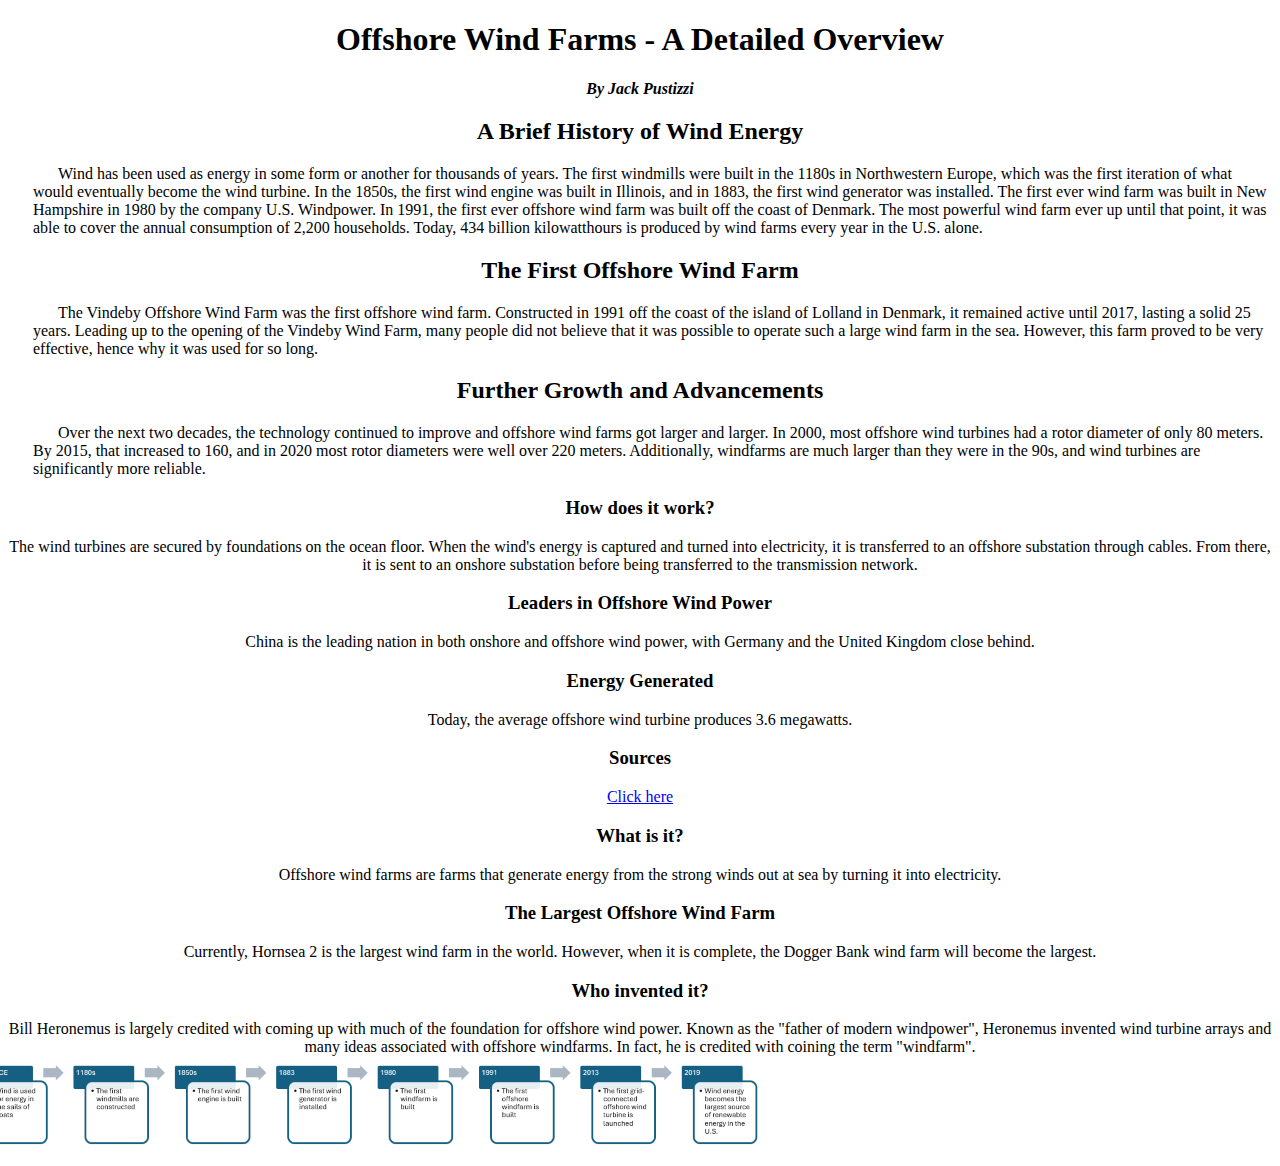
==== index.html @ c687fbea "Added timeline and finalized project" ====
<!DOCTYPE html>
<html>
  <head>
    <title> Offshore Wind Farms </title>
    <meta http-equiv="content-type" content="text/html; charset=iso-8859-1">
    <link rel="stylesheet" type="text/css" href="styles.css" />
  </head>
  <body>
    <div id="container">
      <div id="header"><h1><center>Offshore Wind Farms - A Detailed Overview</center></h1> 
      <p> <strong> <center> <i> By Jack Pustizzi </i> </center> </strong> </p> </div>
      <div id="wrapper">
        <div id="content">
         <h2> <center> A Brief History of Wind Energy </center> </h2>
         <p style="margin-left: 25px; text-indent: 25px;"> Wind has been used as energy in some form or another for thousands of years. The first windmills were built in the 1180s in Northwestern Europe,
         which was the first iteration of what would eventually become the wind turbine. In the 1850s, the first wind engine was built in Illinois, and in
         1883, the first wind generator was installed. The first ever wind farm was built in New Hampshire in 1980 by the company U.S. Windpower. In 1991, the
         first ever offshore wind farm was built off the coast of Denmark. The most powerful wind farm ever up until that point, it was able to cover the annual
         consumption of 2,200 households. Today, 434 billion kilowatthours is produced by wind farms every year in the U.S. alone. </p>
         <h2> <center> The First Offshore Wind Farm </center> </h2>
         <p style="margin-left: 25px; text-indent: 25px;"> The Vindeby Offshore Wind Farm was the first offshore wind farm. Constructed in 1991 off the coast
         of the island of Lolland in Denmark, it remained active until 2017, lasting a solid 25 years. Leading up to the opening of the Vindeby Wind Farm, many
         people did not believe that it was possible to operate such a large wind farm in the sea. However, this farm proved to be very effective, hence why
         it was used for so long. </p>
         <h2> <center> Further Growth and Advancements </center> </h2>
         <p style="margin-left: 25px; text-indent: 25px;"> Over the next two decades, the technology continued to improve and offshore wind farms got larger
         and larger. In 2000, most offshore wind turbines had a rotor diameter of only 80 meters. By 2015, that increased to 160, and in 2020 most rotor diameters
         were well over 220 meters. Additionally, windfarms are much larger than they were in the 90s, and wind turbines are significantly more reliable. </p>
        </div>
      </div>
  <div id="navigation">
    <h3> <center> How does it work? </center> </h3>
    <p> <center> The wind turbines are secured by foundations on the ocean floor. When the wind's energy is captured and turned into electricity, it is
    transferred to an offshore substation through cables. From there, it is sent to an onshore substation before being transferred to the transmission
    network. </center> </p>
    <h3> <center> Leaders in Offshore Wind Power </center> </h3>
    <p> <center> China is the leading nation in both onshore and offshore wind power, with Germany and the United Kingdom close behind. </center> </p>
    <h3> <center> Energy Generated </center> </h3>
    <p> <center> Today, the average offshore wind turbine produces 3.6 megawatts. </center> </p>
    <h3> <center> Sources </center> </h3>
    <p> <center> <a href="sources.txt" target="_blank"> Click here </a> </center> </p>
  </div>
    <div id="extra">
    <h3> <center> What is it? </center> </h3>
    <p> <center> Offshore wind farms are farms that generate energy from the strong winds out at sea by turning it into electricity. </center> </p>
    <h3> <center> The Largest Offshore Wind Farm </center> </h3>
    <p> <center> Currently, Hornsea 2 is the largest wind farm in the world. However, when it is complete, the Dogger Bank wind farm will become the
    largest.</center> </p>
    <h3> <center> Who invented it? </center> </h3>
    <p> <center> Bill Heronemus is largely credited with coming up with much of the foundation for offshore wind power. Known as the "father of modern
    windpower", Heronemus invented wind turbine arrays and many ideas associated with offshore windfarms. In fact, he is credited with coining the term
    "windfarm".
  </div>
  <img src="timeline.png" style="transform: translate(-42px,0px);">
</html>
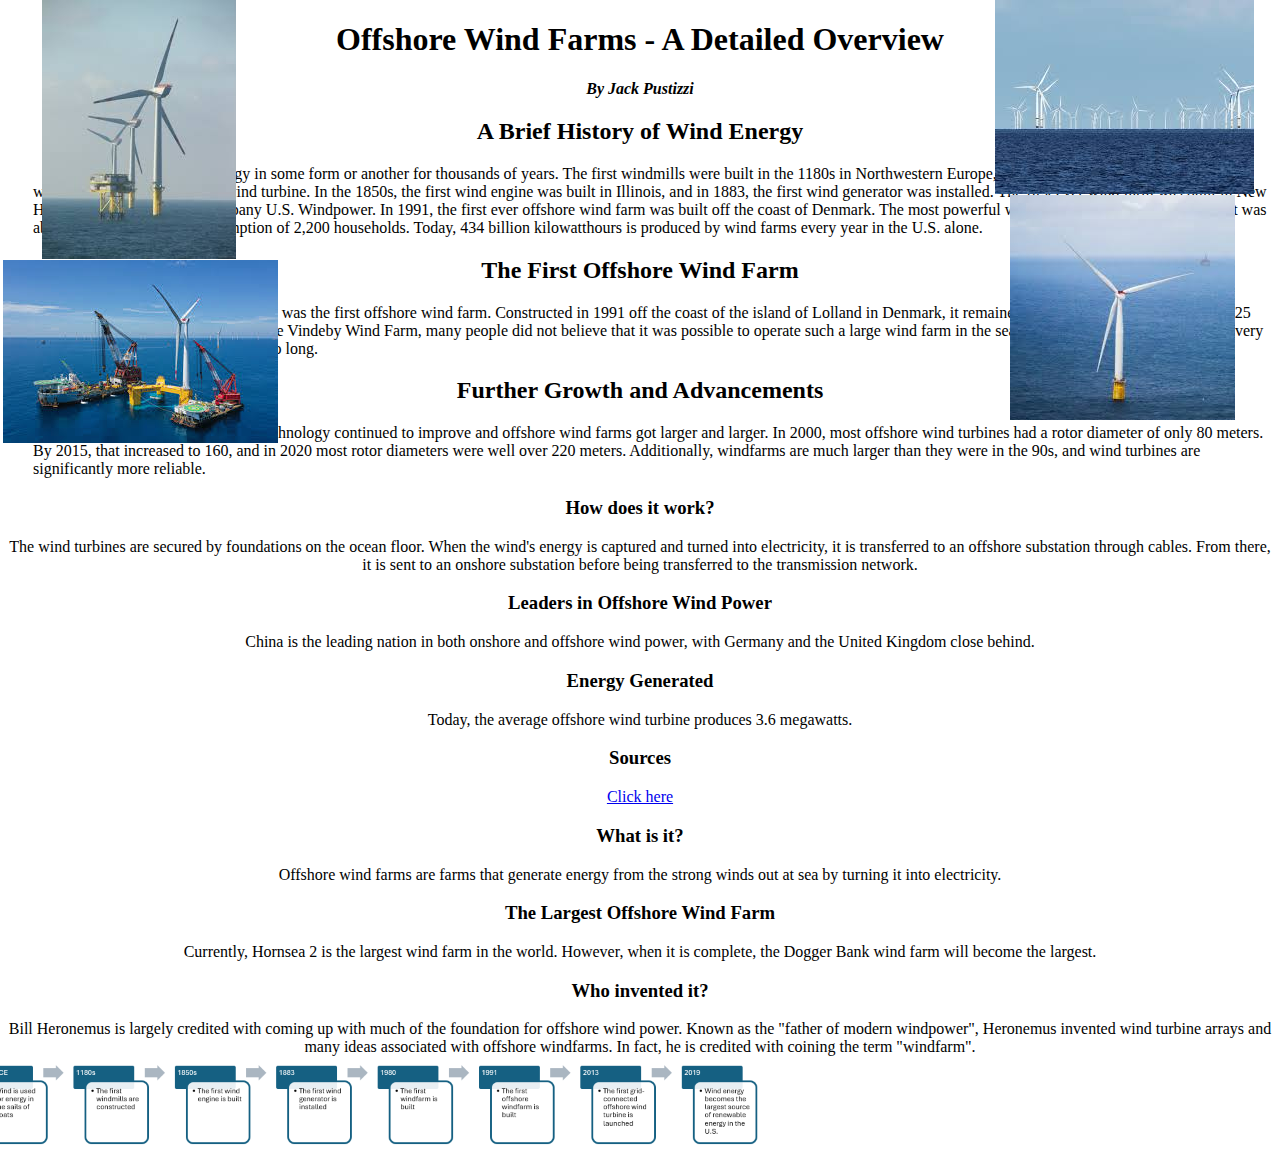
==== commit 7f696985: "Added images" ====
--- a/index.html
+++ b/index.html
@@ -4,6 +4,28 @@
     <title> Offshore Wind Farms </title>
     <meta http-equiv="content-type" content="text/html; charset=iso-8859-1">
     <link rel="stylesheet" type="text/css" href="styles.css" />
+    <style>
+      #one {
+        position: absolute;
+        left: 42px;
+        top: 0px;
+      }
+      #two {
+        position: absolute;
+        left: 995px;
+        top: 0px;
+      }
+      #three {
+        position: absolute;
+        left: 3px;
+        top: 260px;
+      }
+      #four {
+        position: absolute;
+        left: 1010px;
+        top: 195px;
+      }
+    </style>
   </head>
   <body>
     <div id="container">
@@ -51,8 +73,11 @@
     windpower", Heronemus invented wind turbine arrays and many ideas associated with offshore windfarms. In fact, he is credited with coining the term
     "windfarm".
   </div>
-  <img src="timeline.png" style="transform: translate(-42px,0px);">
+  <img src="timeline.png" style="transform: translate(-42px,0px);" />
+  <img id="one" src="windfarm1.jfif" />
+  <img id="two" src="windfarm2.jfif" />
+  <img id="three" src="windfarm3.jfif" />
+  <img id="four" src="windfarm4.jfif" />
 </html>
-    
 
 
